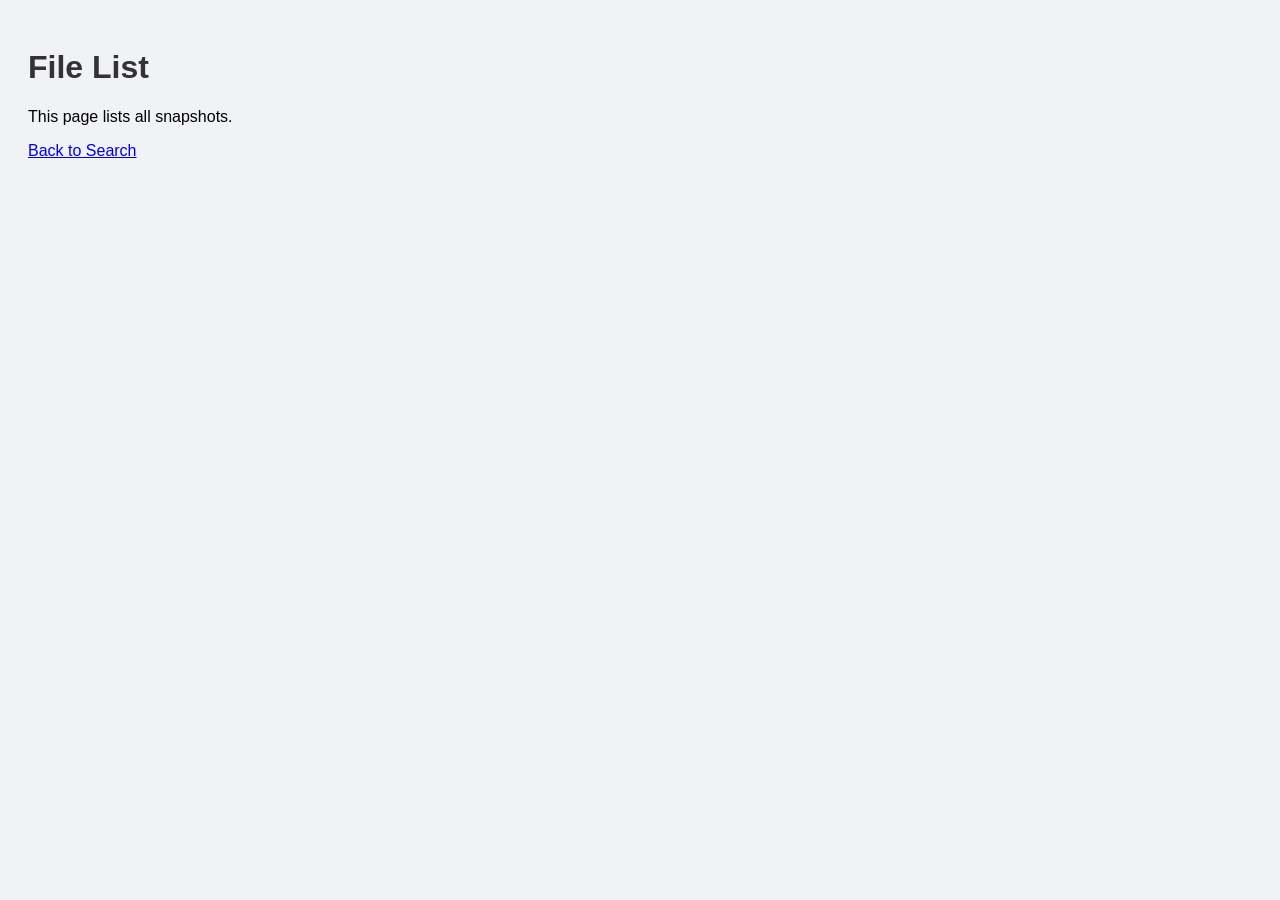
==== list_files.html @ a2540a8e "Pages" ====
<!DOCTYPE html>
<html>
<head>
    <meta charset="UTF-8">
        <title>File List</title>
        <style>
            body { background: #f0f2f5; font-family: sans-serif; padding:         20px; }
            h1 { color: #333; }
        </style>
    </head>
    <body>
        <h1>File List</h1>
        <p>This page lists all snapshots.</p>
        <a href="search.html">Back to Search</a>
    </body>
</html>
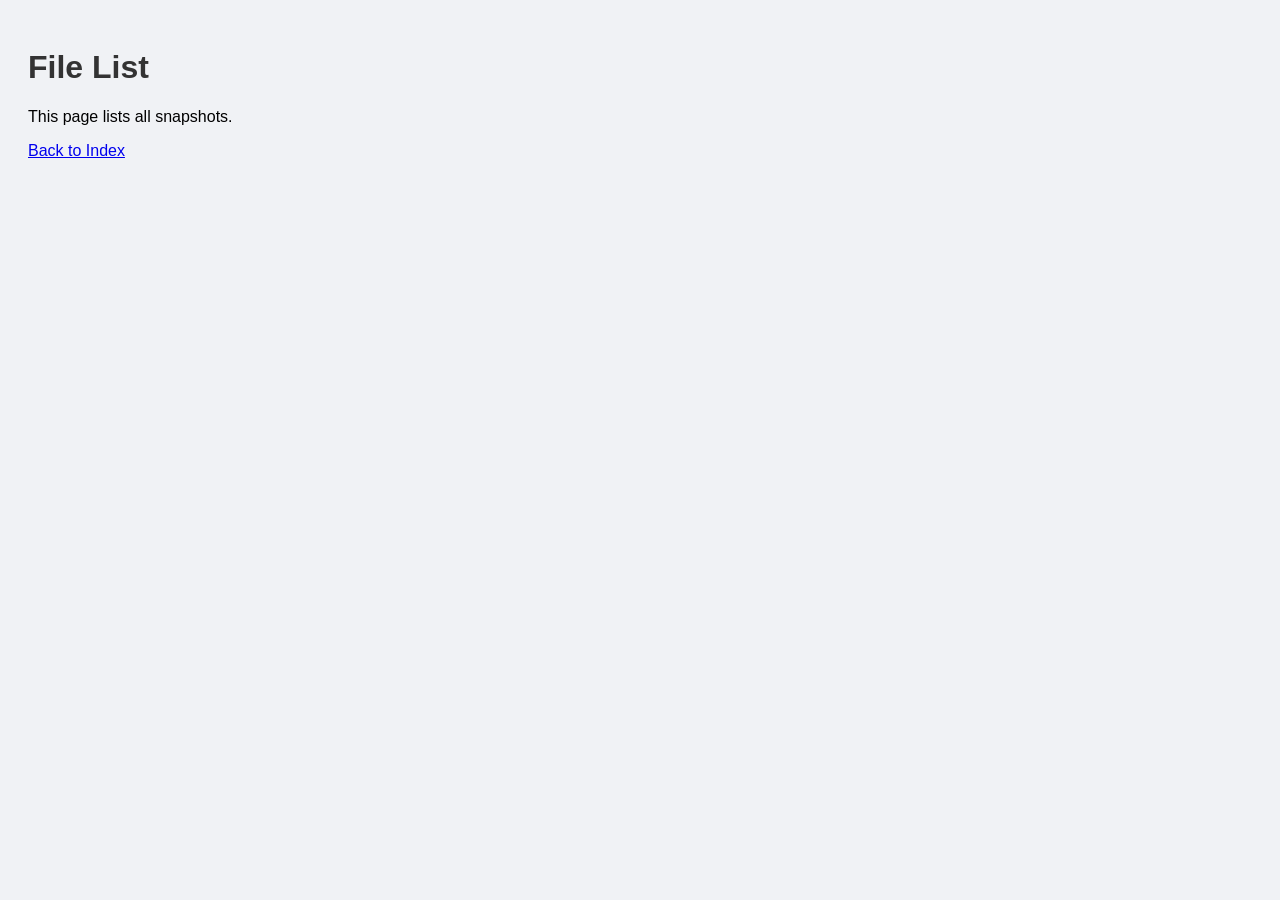
==== commit 9b6fdc2a: "index" ====
--- a/list_files.html
+++ b/list_files.html
@@ -11,6 +11,6 @@
     <body>
         <h1>File List</h1>
         <p>This page lists all snapshots.</p>
-        <a href="search.html">Back to Search</a>
+        <a href="index.html">Back to Index</a>
     </body>
 </html>
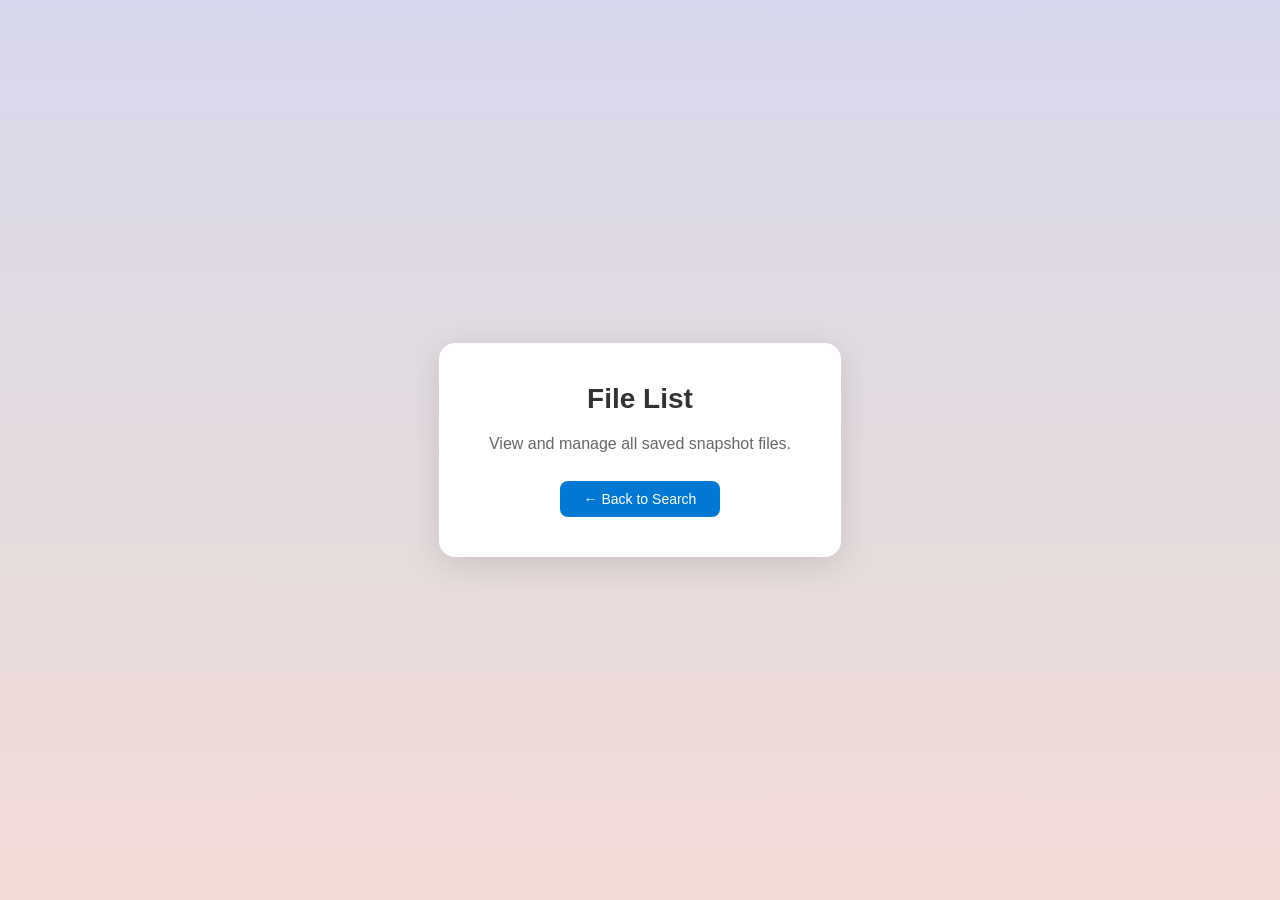
==== commit 31e92eeb: "fix" ====
--- a/list_files.html
+++ b/list_files.html
@@ -4,13 +4,45 @@
     <meta charset="UTF-8">
         <title>File List</title>
         <style>
-            body { background: #f0f2f5; font-family: sans-serif; padding:         20px; }
-            h1 { color: #333; }
+            * { margin: 0; padding: 0; box-sizing: border-box; }
+            html, body {
+                height: 100%;
+                font-family: "Segoe UI", sans-serif;
+            }
+            /* Soft purple -> pink gradient like the main page */
+            body {
+                background: linear-gradient(180deg, #d8d8ec 0%, #e6dcdd 60%, #f2dcd7 100%);
+                display: flex;
+                align-items: center;
+                justify-content: center;
+            }
+            .container {
+                background: white;
+                padding: 40px 50px;
+                border-radius: 16px;
+                box-shadow: 0 8px 32px rgba(0, 0, 0, 0.12);
+                text-align: center;
+            }
+            h1 { color: #333; margin-bottom: 16px; font-size: 28px; }
+            p { color: #666; margin-bottom: 24px; line-height: 1.6; }
+            .back-link {
+                display: inline-block;
+                padding: 10px 24px;
+                background: #0078D4;
+                color: white;
+                text-decoration: none;
+                border-radius: 8px;
+                font-size: 14px;
+                transition: background 0.3s;
+            }
+            .back-link:hover { background: #005a9e; }
         </style>
     </head>
     <body>
-        <h1>File List</h1>
-        <p>This page lists all snapshots.</p>
-        <a href="index.html">Back to Index</a>
+        <div class="container">
+            <h1>File List</h1>
+            <p>View and manage all saved snapshot files.</p>
+            <a href="index.html" class="back-link">← Back to Search</a>
+        </div>
     </body>
 </html>
